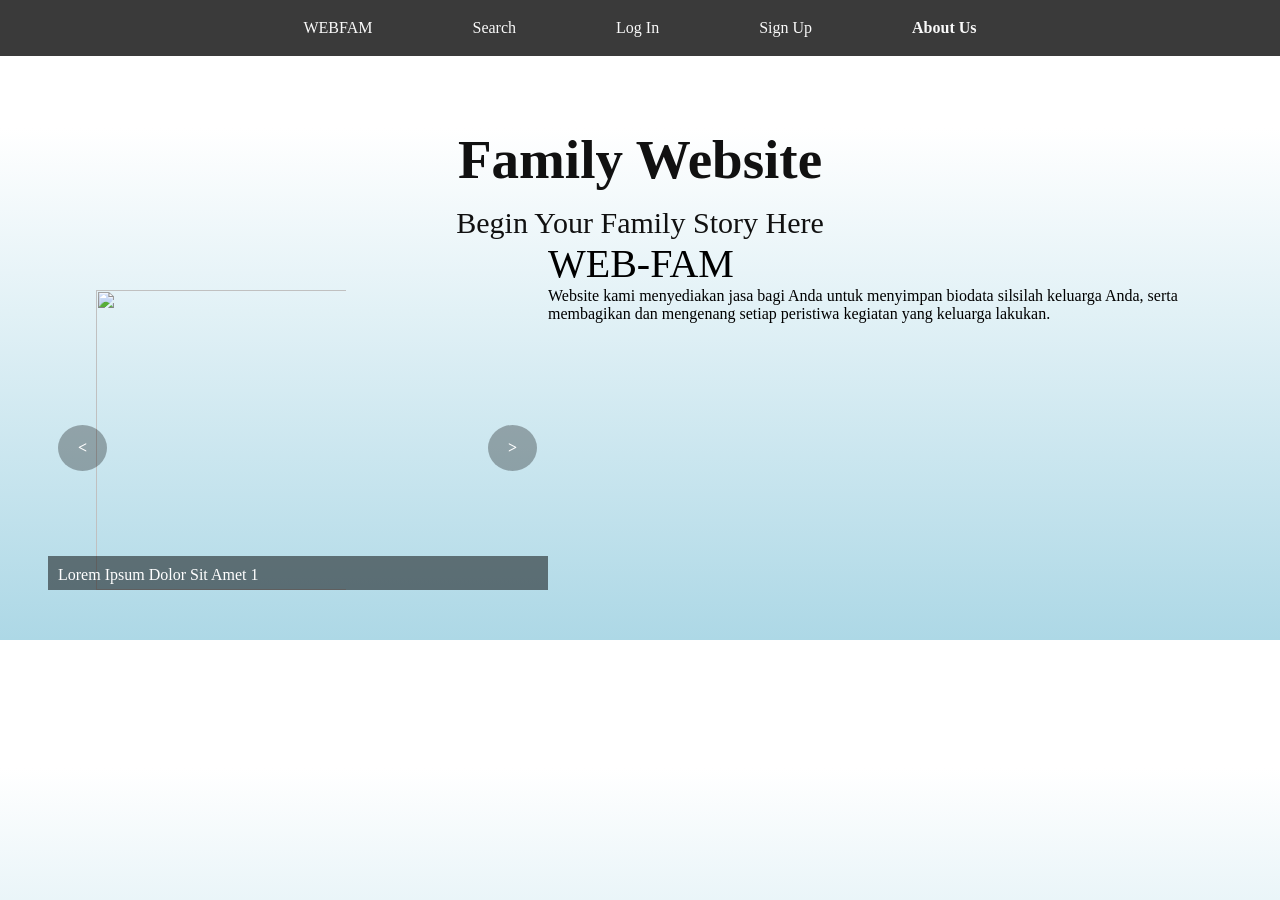
==== About Us.html @ d015f829 "index.html" ====
<!DOCTYPE html>
<html>
<head>
	<title></title>
	<link rel="stylesheet" type="text/css" href="css.css">
	<link rel="stylesheet" type="text/css" href="style.css">
</head>
<body style="background: -moz-linear-gradient( center top, white 20%, #0000ff 100% );background: -webkit-gradient( linear, left top, left bottom, color-stop(.2, white), color-stop(1, #ADD8E6) );">
	<div class="header">
		<div>
			<ul>
				<li>WEBFAM</li>
				<li>Search</li>
				<li>Log In</li>
				<li>Sign Up</li>
				<li><b>About Us</b></li>
			</ul>
		</div>
	</div>

	<div class="xcontainer">
		<div id="x">Family Website</div>
		<div id="xhello">Begin Your Family Story Here</div>
	</div>
	<div style="float: left; padding-left: 3em">
		<div class="container">
		 <input type="radio" name="slide" class="radio-nav" id="nav-1" checked/>
		 <input type="radio" name="slide" class="radio-nav" id="nav-2"/>
		 <input type="radio" name="slide" class="radio-nav" id="nav-3"/>

		 <ul class="slide">
		  <li class="slide-1">
		   <img src="https://images.wallpaperscraft.com/image/family_boy_girl_mom_dad_80675_3840x2160.jpg"/>
		   <div class="caption">Lorem Ipsum Dolor Sit Amet 1</div>
		  </li>
		  <li class="slide-2">
		   <img src="http://3.bp.blogspot.com/-GO0dOJgf_p8/U__kCRX05mI/AAAAAAAADbk/7J-SHR_vnAw/s1600/slideshow-tanpaedithtmlr.jpg"/>
		   <div class="caption">Lorem Ipsum Dolor Sit Amet 2</div>
		  </li>
		  <li class="slide-3">
		   <img src="https://lh4.googleusercontent.com/-vms4n5Mgr2I/U7LJh-sKRlI/AAAAAAAAALw/8NwYlIkaXEg/s715/Capture4.PNG"/>
		   <div class="caption">Lorem Ipsum Dolor Sit Amet 3</div>
		  </li>
		 </ul>

		 <div class="nav-arrow nav-next">
		  <label class="nav-1" for="nav-1">></label>
		  <label class="nav-2" for="nav-2">></label>
		  <label class="nav-3" for="nav-3">></label>
		 </div>
		 <div class="nav-arrow nav-prev">
		  <label class="nav-1" for="nav-1"><</label>
		  <label class="nav-2" for="nav-2"><</label>
		  <label class="nav-3" for="nav-3"><</label>
		 </div>
		</div>
		</div>
<div id="blabla" style="padding-right: 4em">
	<p style="font-weight: 30px; font-size: 40px;">WEB-FAM</p>
	<p>Website kami menyediakan jasa bagi Anda untuk menyimpan biodata silsilah keluarga Anda, serta membagikan dan mengenang setiap peristiwa kegiatan yang keluarga lakukan.</p>
</div>
	
</body>
</html>
---- css.css ----
@font-face {
	font-family: "Segoe UI";
	font-weight: 400;
	/*src:url("https://applesocial.s3.amazonaws.com/assets/styles/fonts/sanfrancisco/sanfranciscodisplay-regular-webfont.woff");*/
}

body {
	background-color: #FAFAFA;
	font-family: 'Segoe UI';
	margin: 0;
	padding: 0;
}

.header {
	display: grid;
	grid-template-columns: 1fr;
	background-color: #323232;
	opacity: .96;
	height: 3.5em;
	width: 100%;
	color: #FAFAFA;
	text-align: center;
	align-items: center;
	position: fixed;
}

ul {
	list-style-type: none:
	margin:0;
	padding: 0; 
}

li {
	padding-right: 3em;
	padding-left: 3em;
	display: inline;
}

li:hover {
	color: #959595;
}

/*.header > div > ul > li > img {
	align-items: left;
	width: 30px;
	padding-right: : 1em;
	padding-bottom: 3em;
}*/


.xcontainer {
	text-align: center;
	color: #111111;
	padding-top: 8em;
}

#x {
	font-size: 55px;
	font-weight: 600;
}

#x:hover {
	color: #959595;
}

#xhello {
	margin-top: .5em;
	font-size: 30px;
	font-weight: 500;
}

#xpic > img {
	max-width: 100%;
	height: auto;
}

.watchcontainer {
	text-align: center;
	margin-top: 8em;
	padding-bottom: 8em;
}

#watch > img {
	max-width: 100%;
	height: auto;
	opacity: 10;
}

#imagination {
	font-size: 55px;
	font-weight: 600;
}

#imagination:hover {
	color: #959595;
}

#shopwatch {
	font-size: 27px;
	font-weight: 500;
	padding-bottom: .5em;
}

/*.watchtext {
	padding-bottom: 5em;
}*/

.xcontainer2 {
	text-align: center;
	color: #111111;
	padding-top: .5em;
}

.ycontainer {
	display: grid;
	grid-template-columns: 1fr 1fr;
	grid-row-gap: 1em;
	grid-column-gap: 1em; 
}

.ycontainer1 {
	text-align: center;
	background-color: orange;
	color: #FAFAFA;
	padding-bottom: 25%;
}

#ycontainer1 {
	margin-top: 3em;
}

.headtext {
	font-size: 40px;
	font-weight: 700;
	padding-top: 1.25em;
}

.subheadtext {
	font-size: 20px;
	font-weight: 200;
}

#kidpic > img {
	margin-top: 3em;
	max-width: 50%;
	height: auto;
}

.zcontainer {
	display: grid;
	grid-template-columns: 1fr 1fr;
	grid-row-gap: 1em;
	grid-column-gap: 1em; 
	position: absolute;
	/*width: 500px;*/
	margin-left: 49.50%;
	left: 0;
	margin-top: -281px;

}

.zcontainer1 {
	text-align: center;
	background-color: #15D3F5;
	color: #FAFAFA;
	width: 254%;
	padding-bottom: 61.5%;
}

.zcontainer:hover {
	background-color: #F5BF15;
}
---- style.css ----
/* CSS Resets */
* {
 padding:0;
 margin:0;
}
img {
 max-width: 50%;
 height: auto;
}
ul,ol {
 list-style-type: none;
}
/* end css reset */

.container { /* posisikan letak slidernya */
 margin:10% auto;
 position: relative;
 overflow: hidden;
}
.container, ul.slide li img{
 width:500px; /* Sesuaikan sendiri */
 height: 300px;  /* Sesuaikan sendiri */
}


ul.slide {
 position: absolute;
 display: block;
 width:300%;  /* <-- Angka 3 Bergantung pada jumlah slide */
}

.caption { /* styling untuk deskripsi setiap slide */
 position: absolute;
 background-color: rgba(0,0,0,0.5);
 bottom:0;
 padding:10px;
 color:#fff;
 left: 0;
 right: 0;
}

/* Yang membuatnya jadi slider */
 ul.slide li {
    display: inline-block;
    float: left;
    -webkit-box-sizing:border-box;
    -moz-box-sizing:border-box;
    ox-sizing:border-box;
    -webkit-transition: -webkit-transform 2000ms;
    -moz-transition: -moz-transform 2000ms;
    transition: -webkit-transform 2000ms, transform 2000ms;
 }
 ul.slide li.slide-1 {
  left: 0%;
 }
 ul.slide li.slide-2 {
  left: 100%;
 }
 ul.slide li.slide-3 {
  left: 200%;
 }
 #nav-1:checked ~ ul.slide li{
   -webkit-transform: translateX(0%);
  -moz-transform: translateX(0%);
   transform: translateX(0%);
 }
 #nav-2:checked ~ ul.slide li{
   -webkit-transform: translateX(-100%);
   -moz-transform: translateX(-100%);
  transform: translateX(-100%);
 }
 #nav-3:checked ~ ul.slide li {
   -webkit-transform: translateX(-200%);
   -moz-transform: translateX(-200%);
   transform: translateX(-200%);
 }
/* End, yang membuatnya jadi slider */


/* Navigator */

.radio-nav { /* menghilangkan radio button */
 display: none;
}
 
 /* styling untuk tombol next dan previous slide */
 .nav-arrow {
  position: absolute;
  top:45%;
  width:50px;
  height: 50px;
 }
 .nav-next {
  right:10px;
 }
 .nav-prev {
  left:10px;
 }
 .nav-arrow label {
  -webkit-transition:all 0.3s;
  -moz-transition:all 0.3s;
  transition:all 0.3s;
  background-color: rgba(0,0,0,0.3);
  color: #fff;
  border-radius: 50%;
  display: block;
  position: absolute;
  padding:15px 20px;
  cursor: pointer;
  z-index: 1;
  opacity: 0;
  font-weight: bold;
  line-height: 1;
 }
 .container:hover .nav-arrow label{
  background-color: rgba(0,0,0,0.7);
 }
 /* end styling untuk tombol next dan previous slide */
 /*Setiap slide mempunya tombol prev dan next-nya masing-masing. Nah, tampilkan tombol yang tepat dengan kode dibawah ini*/ 
 #nav-1:checked ~ .nav-prev label.nav-3,
 #nav-1:checked ~ .nav-next label.nav-2,
 #nav-2:checked ~ .nav-prev label.nav-1,
 #nav-2:checked ~ .nav-next label.nav-3,
 #nav-3:checked ~ .nav-prev label.nav-2,
 #nav-3:checked ~ .nav-next label.nav-1 {
  z-index: 2;
  opacity: 1;
 }
 /* end */

/* Navigator */
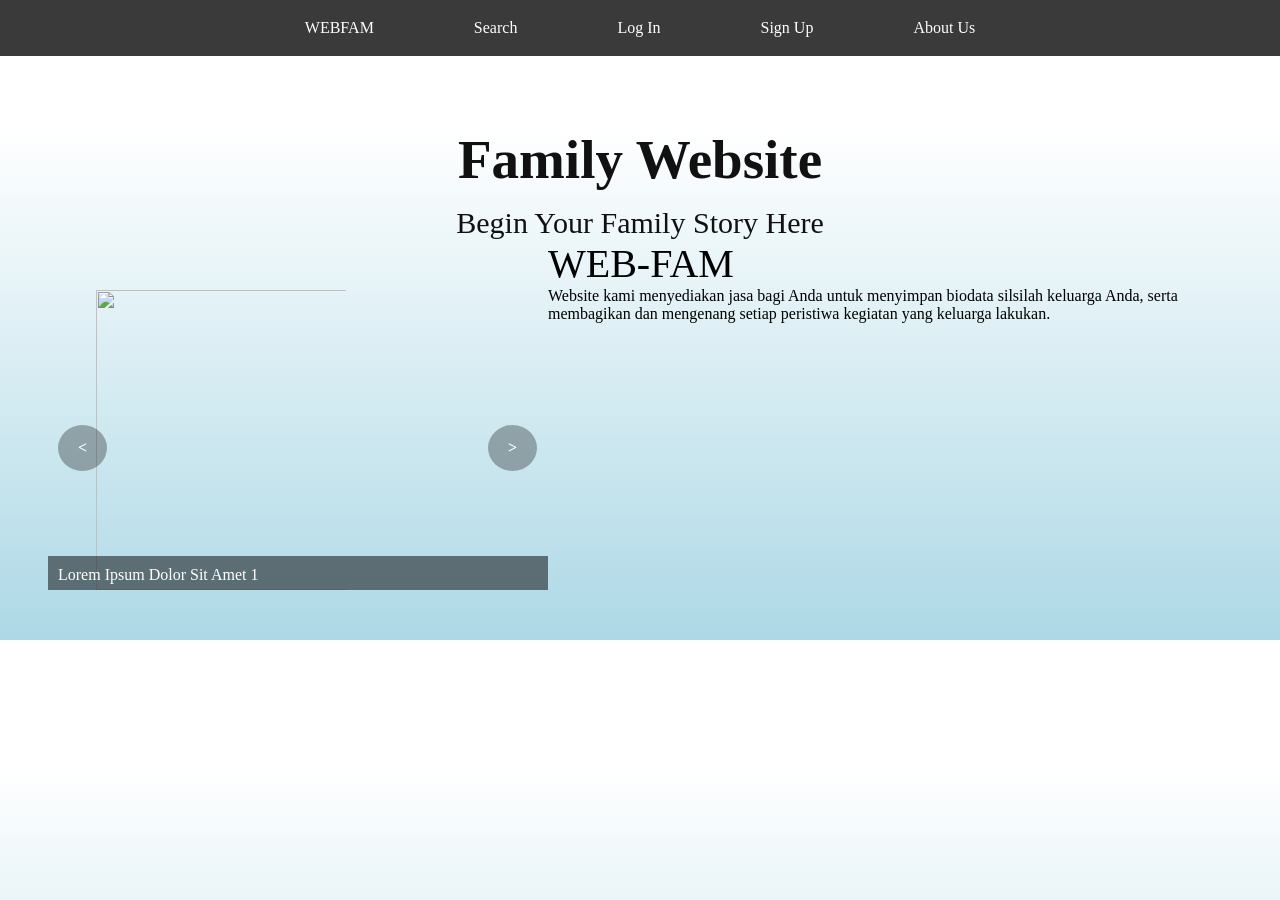
==== commit d64956e2: "Update About Us.html" ====
--- a/About Us.html
+++ b/About Us.html
@@ -9,11 +9,11 @@
 	<div class="header">
 		<div>
 			<ul>
-				<li>WEBFAM</li>
-				<li>Search</li>
-				<li>Log In</li>
-				<li>Sign Up</li>
-				<li><b>About Us</b></li>
+				<li><a class="a" href="index.html" style="color: white; text-decoration: none;">WEBFAM</a></li>
+			<li><a href="search.html" style="color: white; text-decoration: none;;">Search</a></li>
+			<li><a href="Log In.html" style="color: white; text-decoration: none;">Log In</a></li>
+			<li><a href="Sign Up.html" style="color: white; text-decoration: none;">Sign Up</a></li>
+			<li><a href="About Us.html" style="color: white; text-decoration: none;">About Us</a></li>
 			</ul>
 		</div>
 	</div>
@@ -61,4 +61,4 @@
 </div>
 	
 </body>
-</html>+</html>
